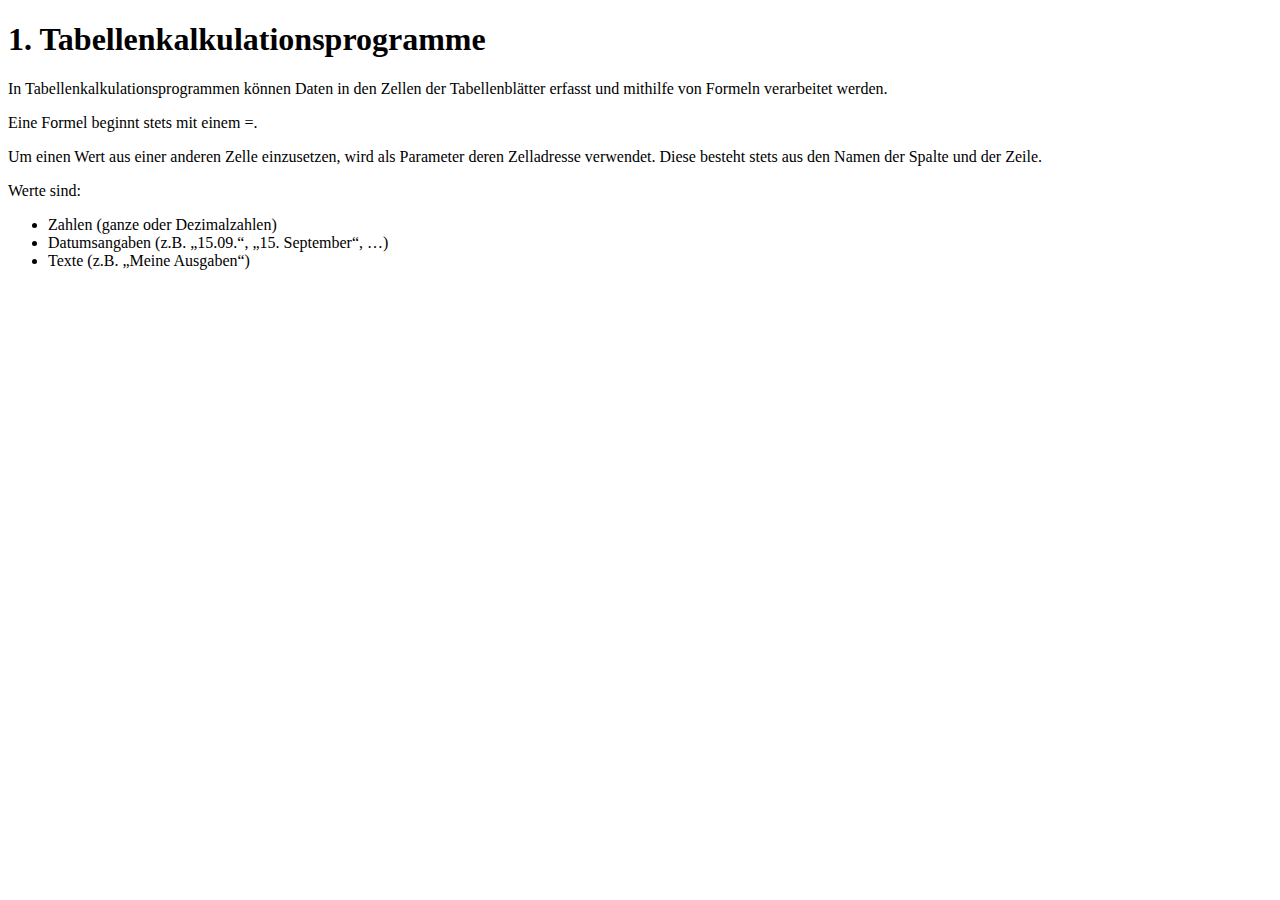
==== 1_Tabellenkalkulationsprogramme.html @ 07b40f14 "upload" ====
<!DOCTYPE html>
<html lang="en">
<head>
    <meta charset="UTF-8">
    <meta http-equiv="X-UA-Compatible" content="IE=edge">
    <meta name="viewport" content="width=device-width, initial-scale=1.0">
    <title>1. Tabellenkalkulationsprogramme</title>
    <link rel="stylesheet" href="style.css">
</head>
<body>
    <h1 class="blue">1. Tabellenkalkulationsprogramme</h1>
    <p>In Tabellenkalkulationsprogrammen können Daten in den Zellen der Tabellenblätter erfasst und mithilfe von Formeln verarbeitet werden.</p>
    <p>Eine Formel beginnt stets mit einem =.</p>
    <p>Um einen Wert aus einer anderen Zelle einzusetzen, wird als Parameter deren Zelladresse verwendet. Diese besteht stets aus den Namen der Spalte und der Zeile.</p>
    <p>Werte sind:</p>
    <ul>
        <li>Zahlen (ganze oder Dezimalzahlen)</li>
        <li>Datumsangaben (z.B. „15.09.“, „15. September“, …)</li>
        <li>Texte (z.B. „Meine Ausgaben“)</li>
    </ul>
</body>
</html>
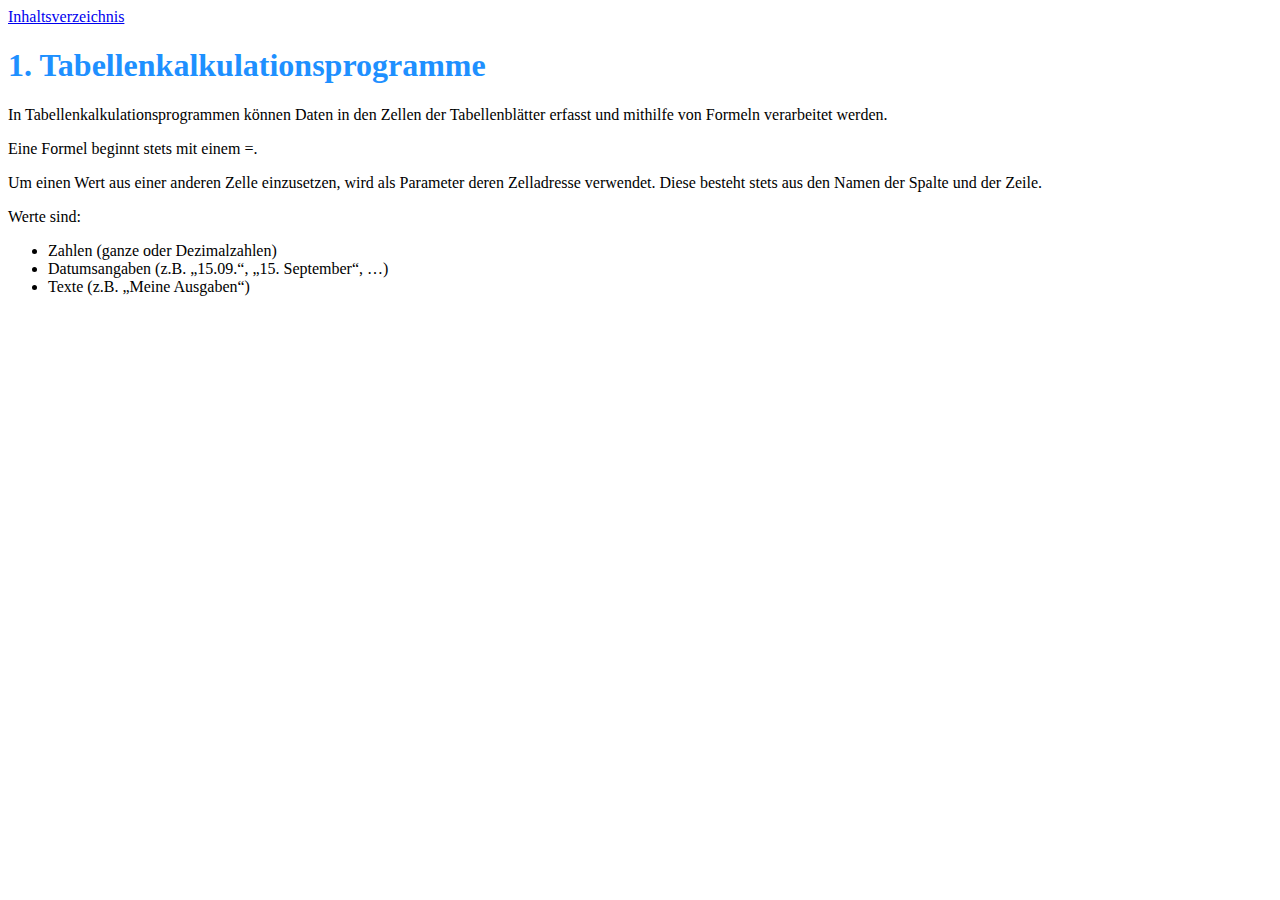
==== commit 570a2f78: "upload" ====
--- a/1_Tabellenkalkulationsprogramme.html
+++ b/1_Tabellenkalkulationsprogramme.html
@@ -8,6 +8,7 @@
     <link rel="stylesheet" href="style.css">
 </head>
 <body>
+    <header><a href="https://puderalphabaer.github.io">Inhaltsverzeichnis</a></header>
     <h1 class="blue">1. Tabellenkalkulationsprogramme</h1>
     <p>In Tabellenkalkulationsprogrammen können Daten in den Zellen der Tabellenblätter erfasst und mithilfe von Formeln verarbeitet werden.</p>
     <p>Eine Formel beginnt stets mit einem =.</p>
--- a/style.css
+++ b/style.css
@@ -0,0 +1,3 @@
+.blue {
+    color: dodgerblue;
+}